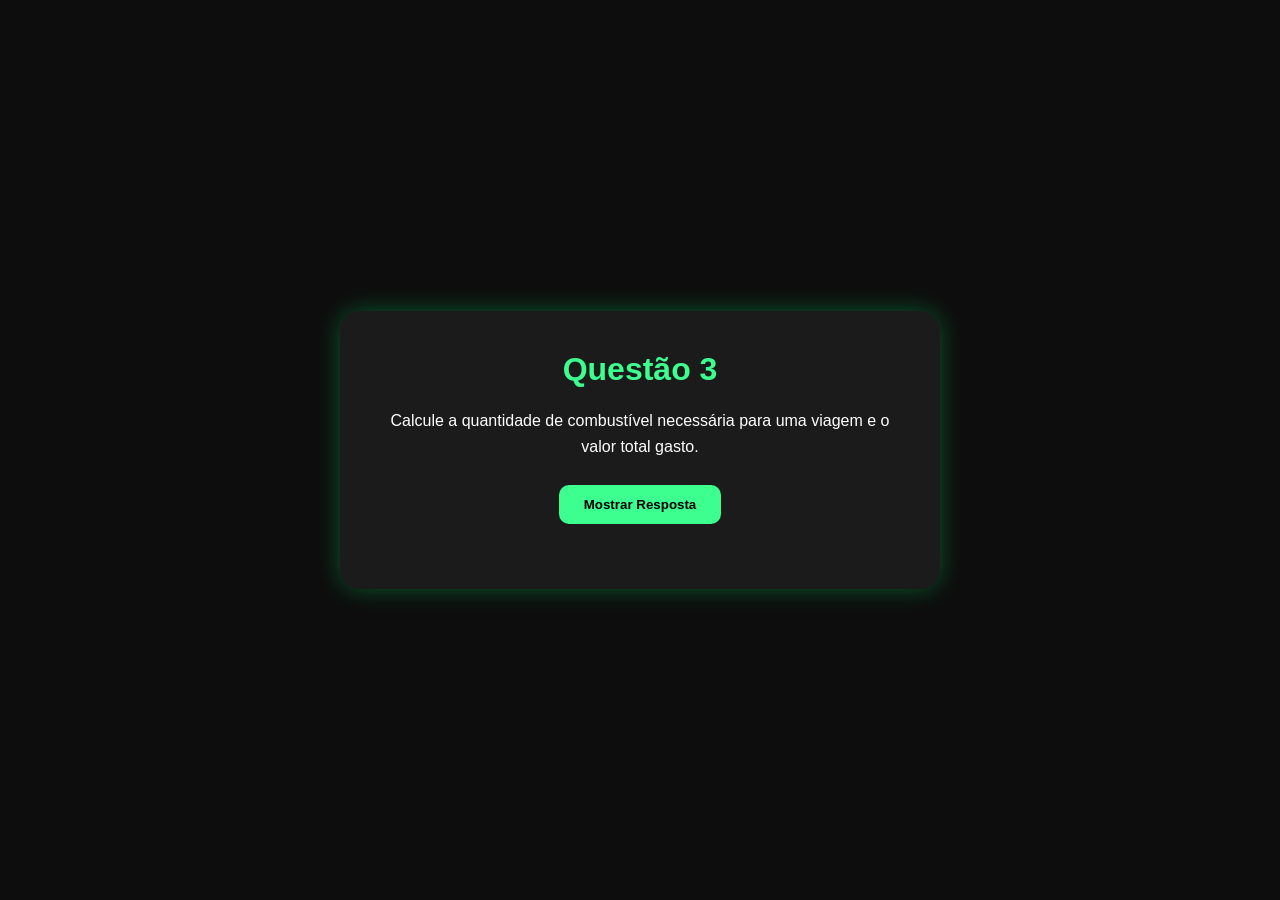
==== Desafio-11-06-main/questoes/q3.html @ db7e9df5 "adicionando questão 1" ====
<!DOCTYPE html>
<html lang="pt-BR">
<head>
    <meta charset="UTF-8">
    <title>Questão 3</title>
    <link rel="stylesheet" href="../style.css">
</head>
<body>

<div class="container">

    <h1>Questão 3</h1>

    <p class="pergunta">
        Calcule a quantidade de combustível necessária para uma viagem
        e o valor total gasto.
    </p>

    <button onclick="mostrarResposta()">
        Mostrar Resposta
    </button>

    <div id="resultado"></div>

</div>

<script src="q3.js"></script>

</body>
</html>
---- Desafio-11-06-main/style.css ----
*{
    margin:0;
    padding:0;
    box-sizing:border-box;
    font-family:Arial, sans-serif;
}

body{
    background:#0d0d0d;
    color:white;
    display:flex;
    justify-content:center;
    align-items:center;
    height:100vh;
}

.container{
    width:600px;
    padding:40px;
    background:#1b1b1b;
    border-radius:20px;
    text-align:center;
    box-shadow:0 0 25px rgba(0,255,120,.3);
}

h1{
    color:#3cff8f;
    margin-bottom:20px;
}

.pergunta{
    margin-bottom:25px;
    line-height:1.6;
}

button{
    padding:12px 25px;
    border:none;
    border-radius:10px;
    background:#3cff8f;
    color:black;
    font-weight:bold;
    cursor:pointer;
}

button:hover{
    transform:scale(1.05);
}

#resultado{
    margin-top:25px;
    font-size:18px;
}
h2{
    color:#ffffff;
    margin-bottom:20px;
    font-weight:400;
}

.menu{
    display:flex;
    flex-wrap:wrap;
    gap:15px;
    justify-content:center;
    margin-top:20px;
}

button{
    padding:12px 25px;
    border:none;
    border-radius:10px;
    background:#3cff8f;
    color:black;
    font-weight:bold;
    cursor:pointer;
    transition:.3s;
}

button:hover{
    transform:scale(1.05);
    box-shadow:0 0 15px #3cff8f;
}
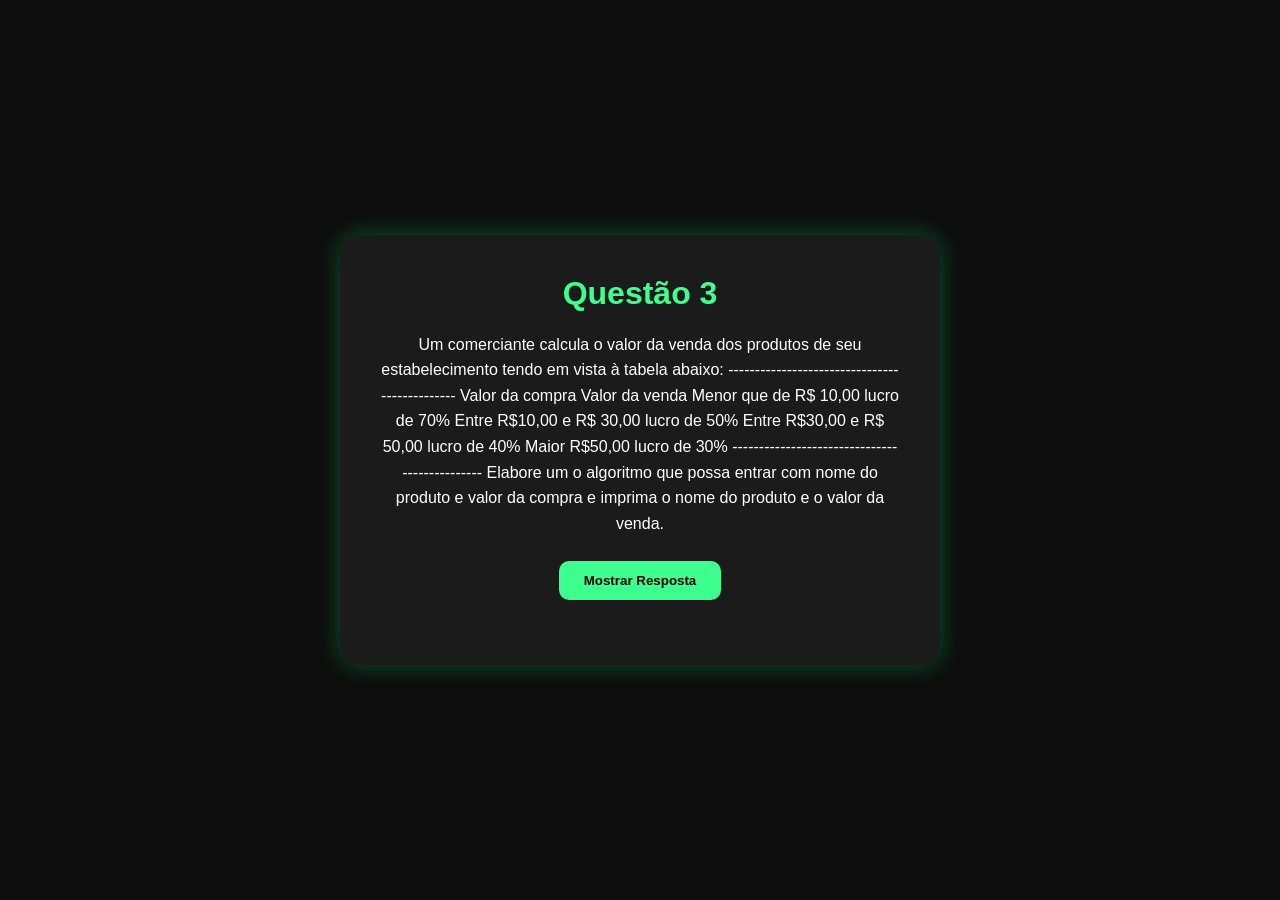
==== commit 0fa1f2fa: "Adicionando questão 2" ====
--- a/Desafio-11-06-main/questoes/q3.html
+++ b/Desafio-11-06-main/questoes/q3.html
@@ -12,8 +12,18 @@
     <h1>Questão 3</h1>
 
     <p class="pergunta">
-        Calcule a quantidade de combustível necessária para uma viagem
-        e o valor total gasto.
+        Um comerciante calcula o valor da venda dos produtos de
+        seu estabelecimento tendo em vista à tabela abaixo:
+        ----------------------------------------------
+           Valor da compra Valor da venda
+           Menor que de R$ 10,00 lucro de 70%
+           Entre R$10,00 e R$ 30,00 lucro de 50%
+           Entre R$30,00 e R$ 50,00 lucro de 40%
+           Maior R$50,00 lucro de 30%
+        ----------------------------------------------    
+        Elabore um o algoritmo que possa entrar com nome do produto
+        e valor da compra e imprima o nome do produto e o valor
+        da venda.   
     </p>
 
     <button onclick="mostrarResposta()">
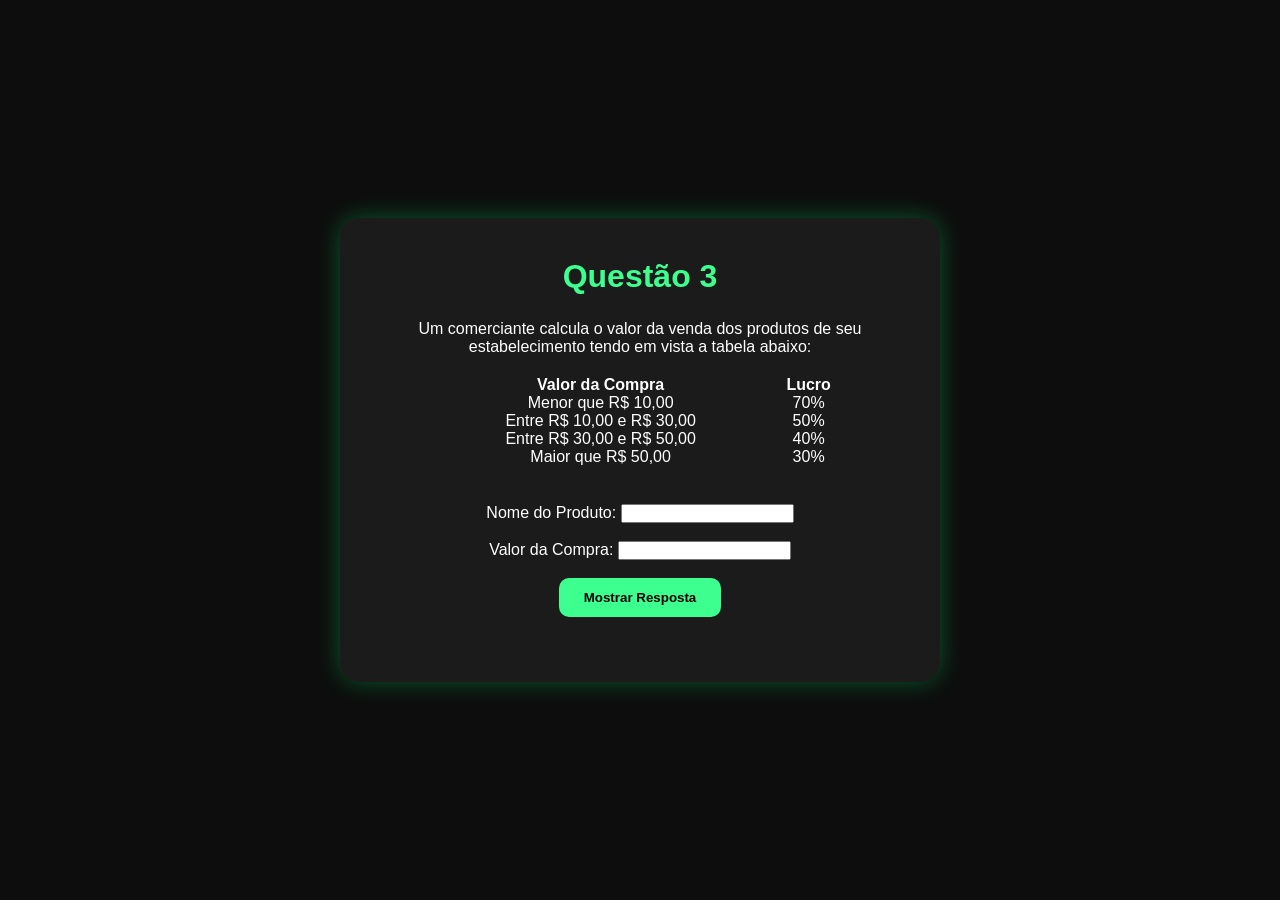
==== commit 6fac619e: "Adicionando questão 3" ====
--- a/Desafio-11-06-main/questoes/q3.html
+++ b/Desafio-11-06-main/questoes/q3.html
@@ -12,19 +12,51 @@
     <h1>Questão 3</h1>
 
     <p class="pergunta">
-        Um comerciante calcula o valor da venda dos produtos de
-        seu estabelecimento tendo em vista à tabela abaixo:
-        ----------------------------------------------
-           Valor da compra Valor da venda
-           Menor que de R$ 10,00 lucro de 70%
-           Entre R$10,00 e R$ 30,00 lucro de 50%
-           Entre R$30,00 e R$ 50,00 lucro de 40%
-           Maior R$50,00 lucro de 30%
-        ----------------------------------------------    
-        Elabore um o algoritmo que possa entrar com nome do produto
-        e valor da compra e imprima o nome do produto e o valor
-        da venda.   
-    </p>
+
+     <p>
+         Um comerciante calcula o valor da venda dos produtos de
+    seu estabelecimento tendo em vista a tabela abaixo:
+</p>
+
+<table>
+    <tr>
+        <th>Valor da Compra</th>
+        <th>Lucro</th>
+    </tr>
+
+    <tr>
+        <td>Menor que R$ 10,00</td>
+        <td>70%</td>
+    </tr>
+
+    <tr>
+        <td>Entre R$ 10,00 e R$ 30,00</td>
+        <td>50%</td>
+    </tr>
+
+    <tr>
+        <td>Entre R$ 30,00 e R$ 50,00</td>
+        <td>40%</td>
+    </tr>
+
+    <tr>
+        <td>Maior que R$ 50,00</td>
+        <td>30%</td>
+    </tr>
+</table>
+
+<br>
+
+<label>Nome do Produto:</label>
+<input type="text" id="produto">
+
+<br><br>
+
+<label>Valor da Compra:</label>
+<input type="number" id="valorCompra">
+
+<br><br>
+
 
     <button onclick="mostrarResposta()">
         Mostrar Resposta
--- a/Desafio-11-06-main/style.css
+++ b/Desafio-11-06-main/style.css
@@ -79,4 +79,9 @@
 button:hover{
     transform:scale(1.05);
     box-shadow:0 0 15px #3cff8f;
+}
+table{
+    width: 80%;
+    margin: 20px auto;
+    border-collapse: collapse;
 }
